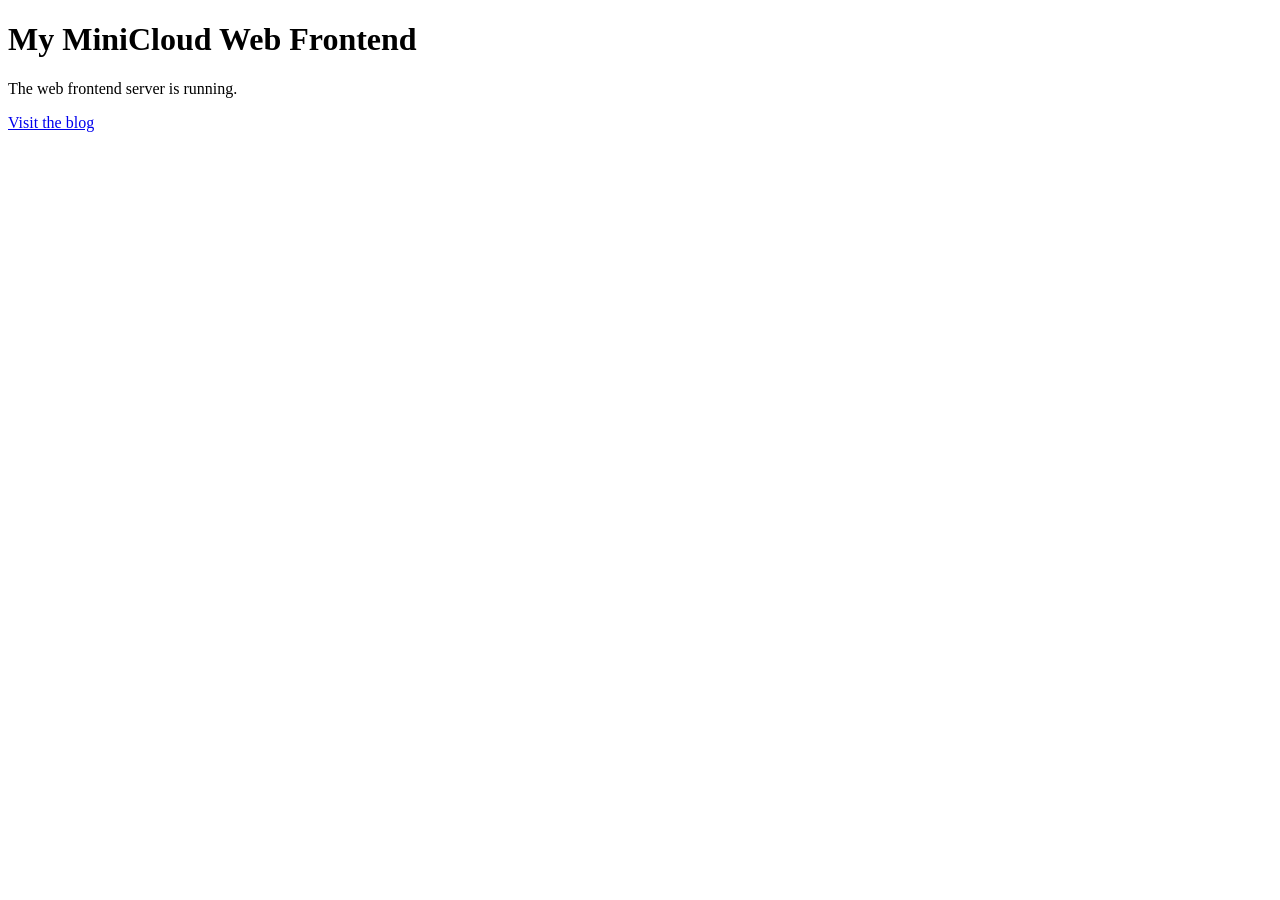
==== web-frontend-server/index.html @ 1d5eb4e1 "chore: initial MyMiniCloud project" ====
<!doctype html>
<html lang="en">
<head><meta charset="utf-8"><title>My MiniCloud</title></head>
<body>
  <h1>My MiniCloud Web Frontend</h1>
  <p>The web frontend server is running.</p>
  <p><a href="/blog/">Visit the blog</a></p>
</body>
</html>
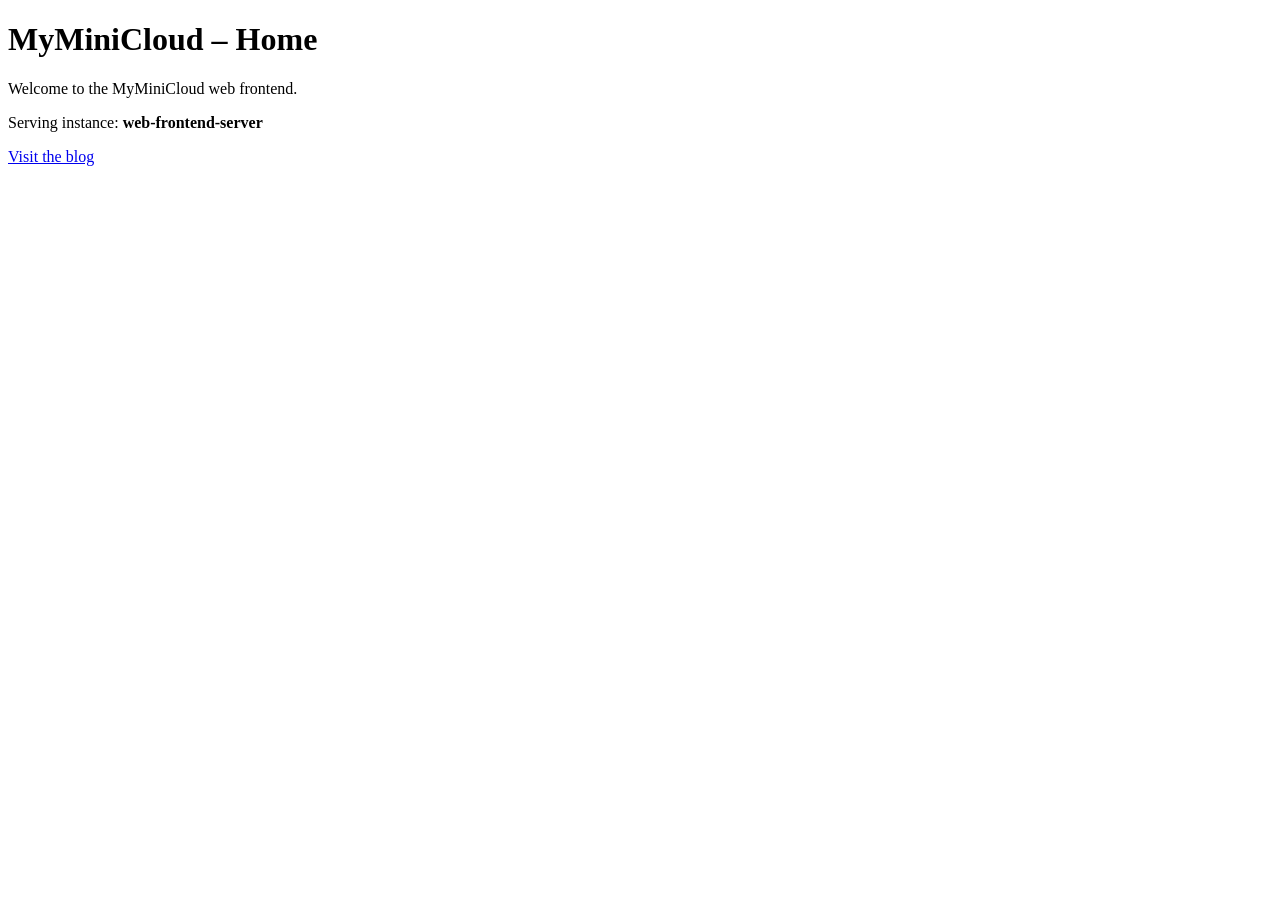
==== commit a93c6ea1: "Update MiniCloud project and contributor README" ====
--- a/web-frontend-server/index.html
+++ b/web-frontend-server/index.html
@@ -1,9 +1,10 @@
 <!doctype html>
 <html lang="en">
-<head><meta charset="utf-8"><title>My MiniCloud</title></head>
+<head><meta charset="utf-8"><title>MyMiniCloud</title></head>
 <body>
-  <h1>My MiniCloud Web Frontend</h1>
-  <p>The web frontend server is running.</p>
+  <h1>MyMiniCloud – Home</h1>
+  <p>Welcome to the MyMiniCloud web frontend.</p>
+  <p>Serving instance: <strong>web-frontend-server</strong></p>
   <p><a href="/blog/">Visit the blog</a></p>
 </body>
 </html>
